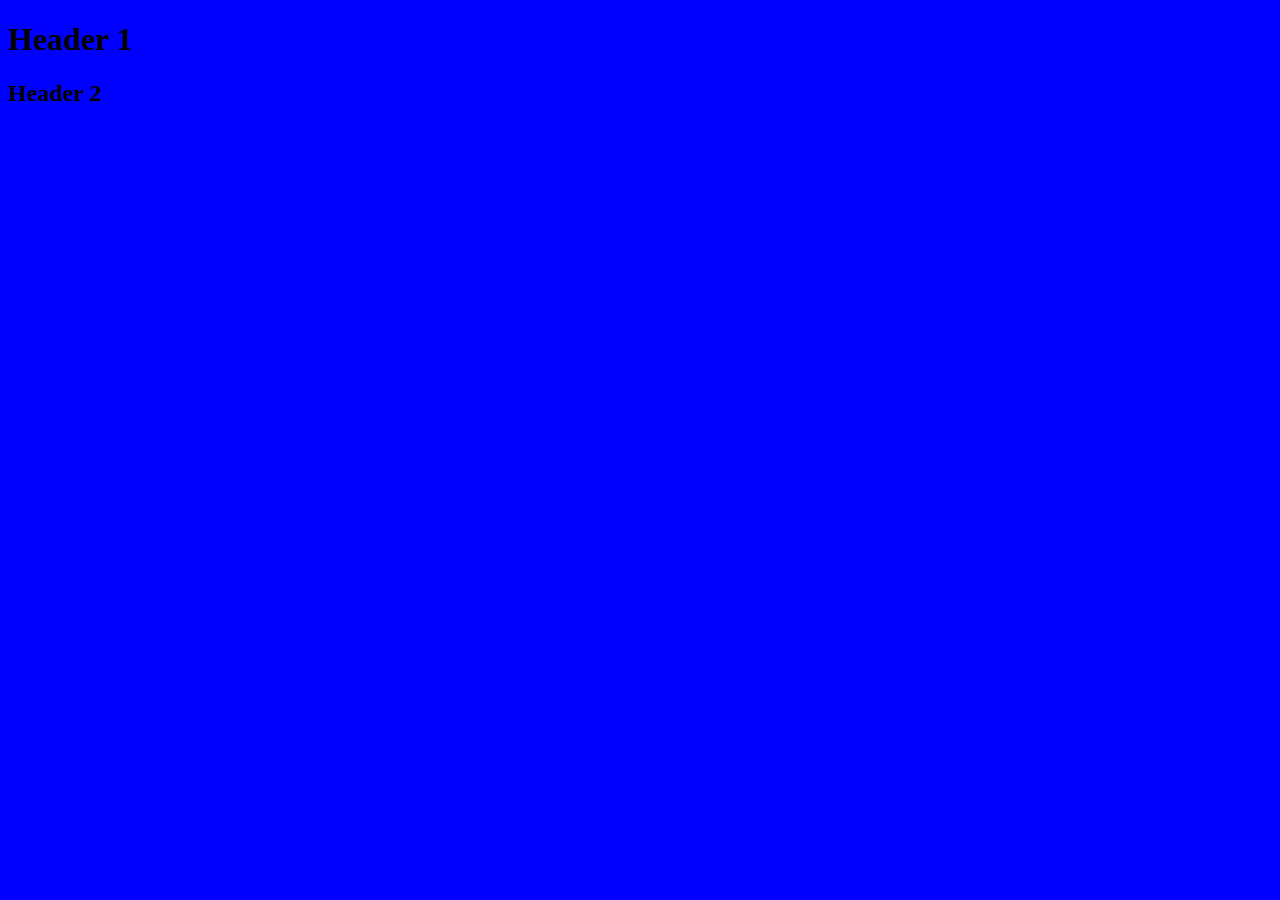
==== index.html @ 5ca87b58 "Update index.html" ====
<!DOCTYPE html>
<html lang="en">
<head>
    <meta charset="UTF-8">
    <meta name="viewport" content="width=device-width, initial-scale=1.0">
    <title>Document</title>
    <style>
        body{
            background-color: blue;
        }
    </style>
</head>
<body>
    <h1> Header 1</h1>
    <h2>Header 2</h2>
</body>
</html>
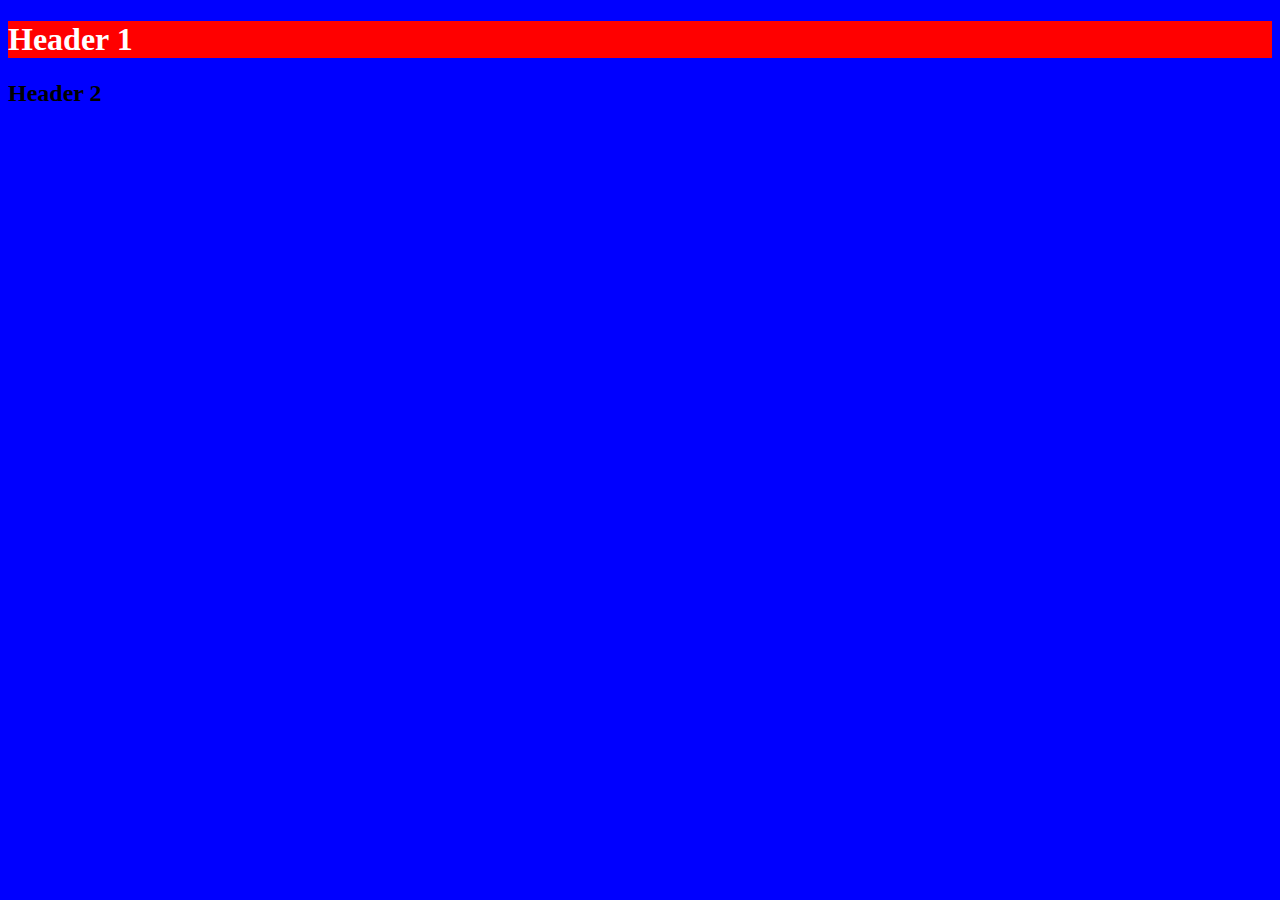
==== commit 3585bef1: "changed text color" ====
--- a/index.html
+++ b/index.html
@@ -7,6 +7,11 @@
     <style>
         body{
             background-color: blue;
+            
+        }
+        h1{
+            background-color: red;
+            color: white;
         }
     </style>
 </head>
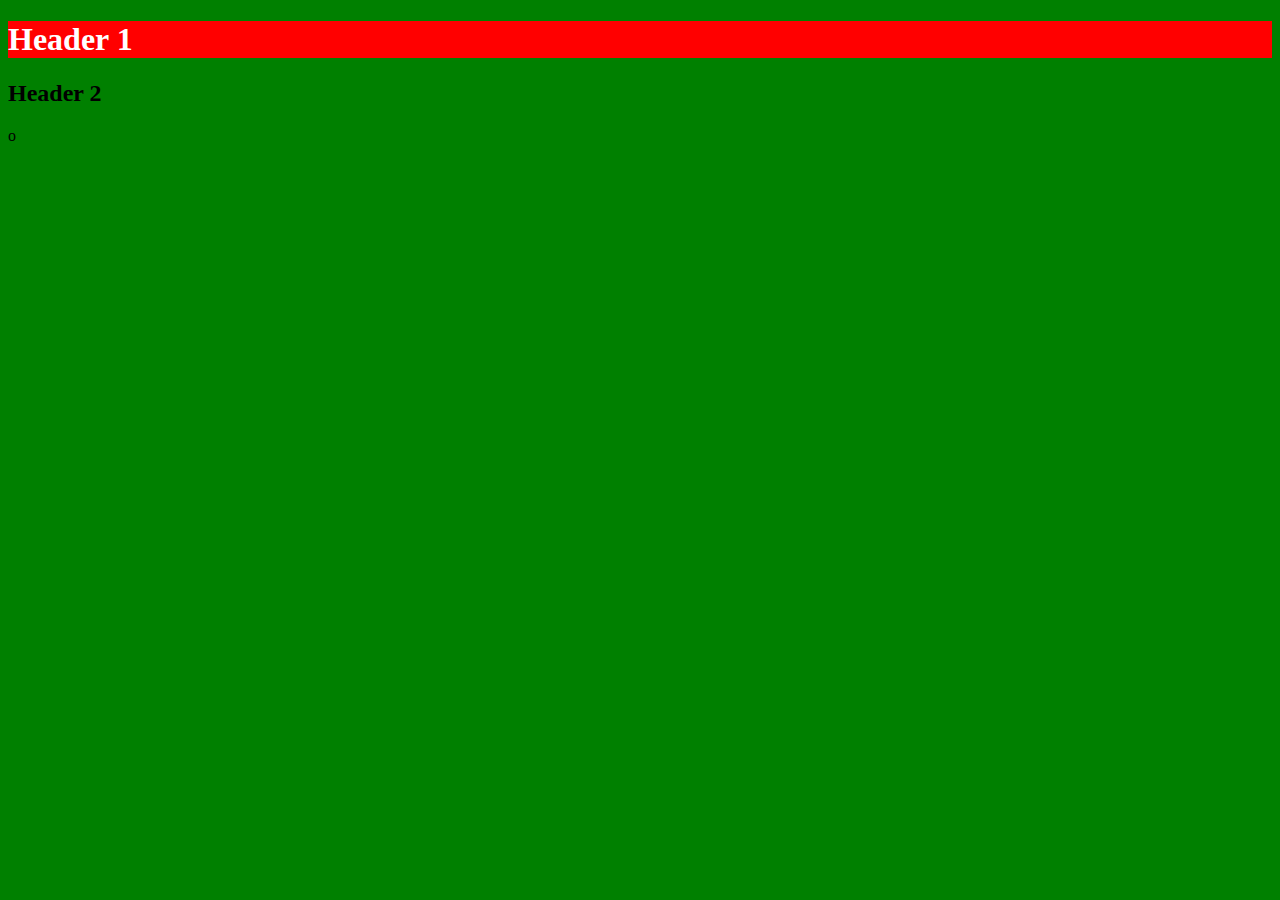
==== commit 15ddef9b: "Change Background Color" ====
--- a/index.html
+++ b/index.html
@@ -6,7 +6,7 @@
     <title>Document</title>
     <style>
         body{
-            background-color: blue;
+            background-color: green;
             
         }
         h1{
@@ -20,3 +20,4 @@
     <h2>Header 2</h2>
 </body>
 </html>
+o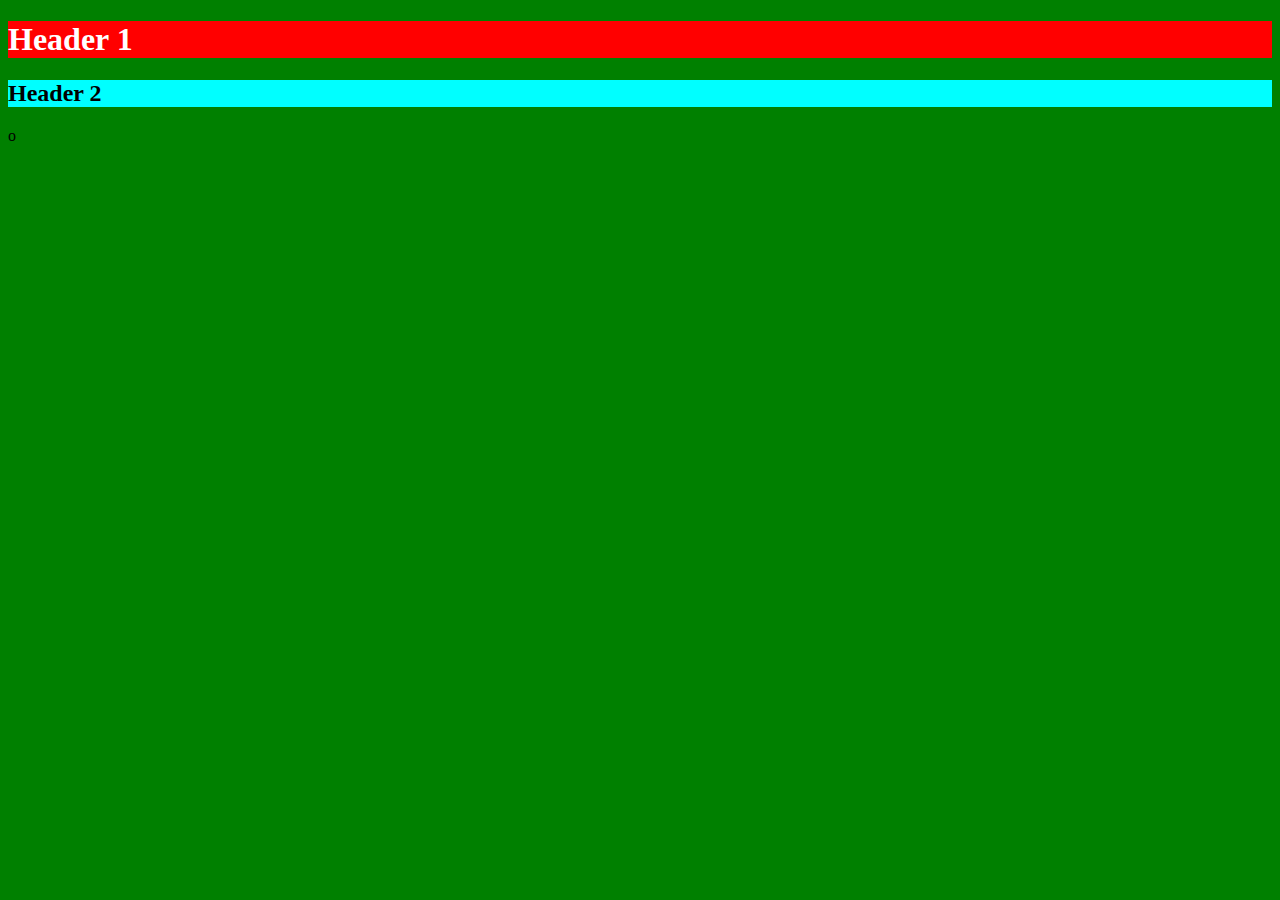
==== commit ad93d069: "added a new background" ====
--- a/index.html
+++ b/index.html
@@ -13,6 +13,10 @@
             background-color: red;
             color: white;
         }
+        h2{
+background-color: aqua;
+        }
+    
     </style>
 </head>
 <body>
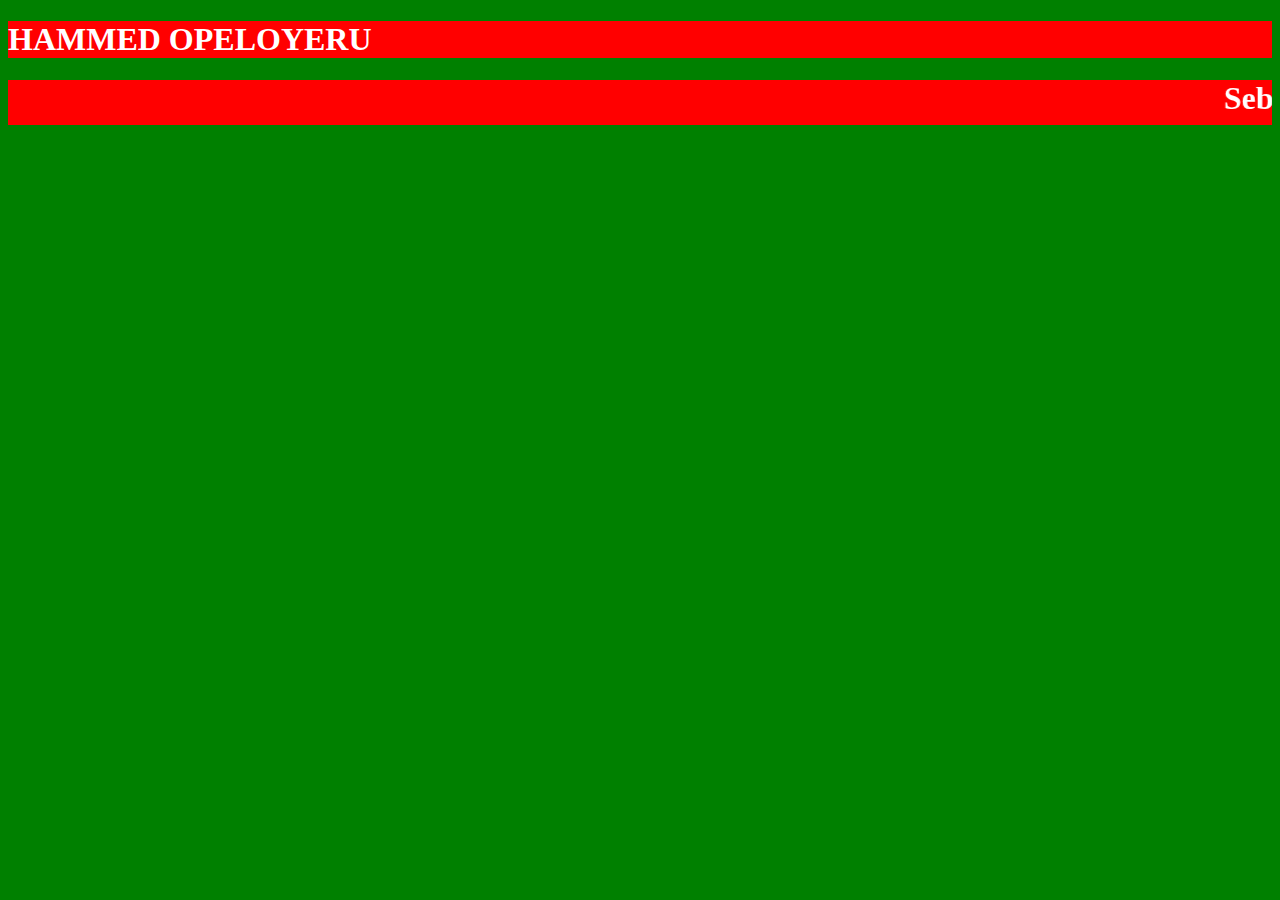
==== commit 0107f988: "Update index.html" ====
--- a/index.html
+++ b/index.html
@@ -20,8 +20,7 @@
     </style>
 </head>
 <body>
-    <h1> Header 1</h1>
-    <h2>Header 2</h2>
+    <h1> HAMMED OPELOYERU</h1>
+    <h1><marquee> Sebastian </marquee></h1>
 </body>
 </html>
-o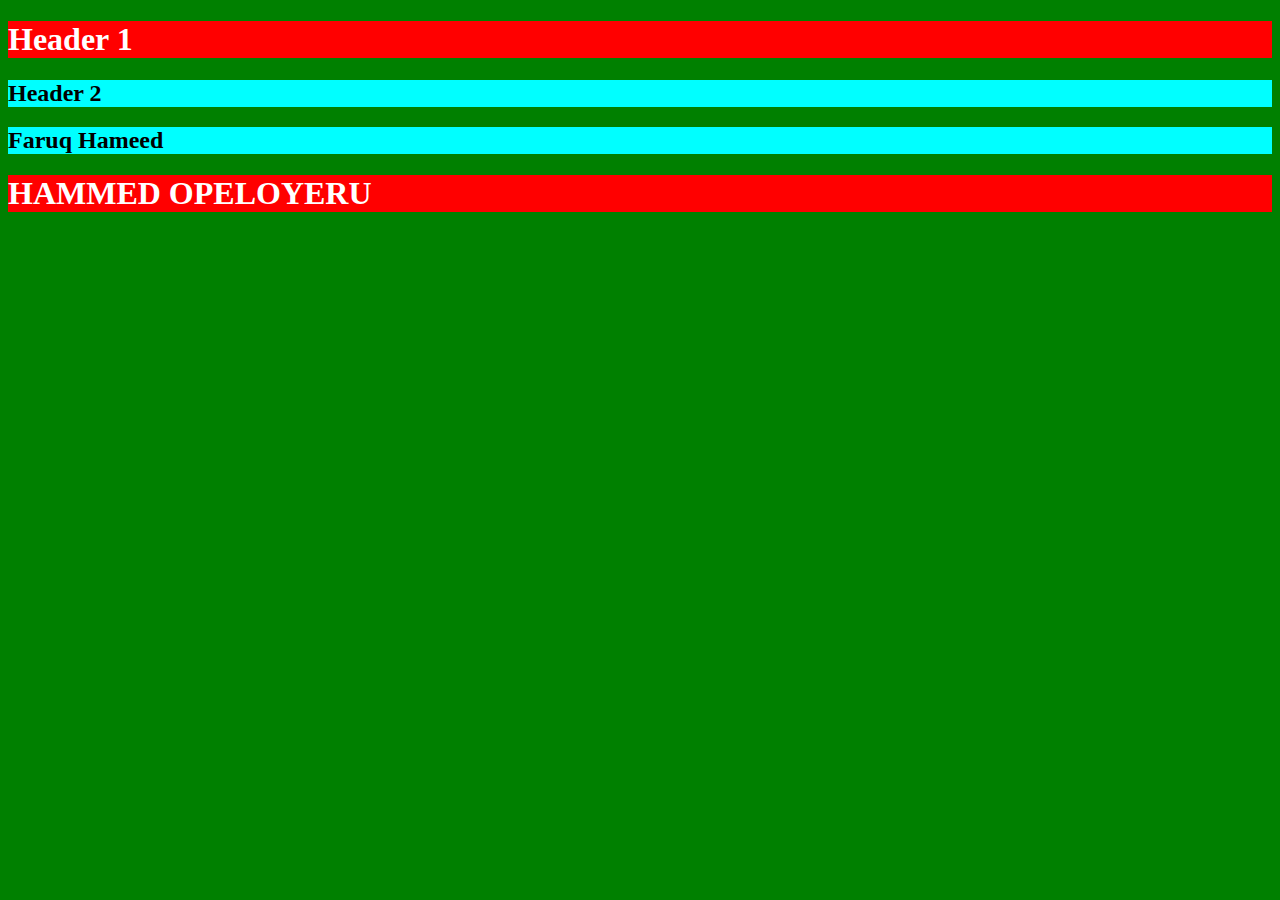
==== commit 27619a09: "Merge pull request #1 from Etimpeter/patch-1" ====
--- a/index.html
+++ b/index.html
@@ -1,26 +1,35 @@
 <!DOCTYPE html>
 <html lang="en">
+
 <head>
     <meta charset="UTF-8">
     <meta name="viewport" content="width=device-width, initial-scale=1.0">
     <title>Document</title>
     <style>
-        body{
+        body {
             background-color: green;
-            
         }
-        h1{
+
+        h1 {
             background-color: red;
             color: white;
         }
-        h2{
-background-color: aqua;
+
+        h2 {
+            background-color: aqua;
         }
-    
     </style>
 </head>
+
 <body>
-    <h1> HAMMED OPELOYERU</h1>
-    <h1><marquee> Sebastian </marquee></h1>
+
+
+    <h1> Header 1</h1>
+    <h2>Header 2</h2>
+    <h2> Faruq Hameed</h2>
+    <h1 class="hammed"> HAMMED OPELOYERU</h1>
+
+
 </body>
+
 </html>
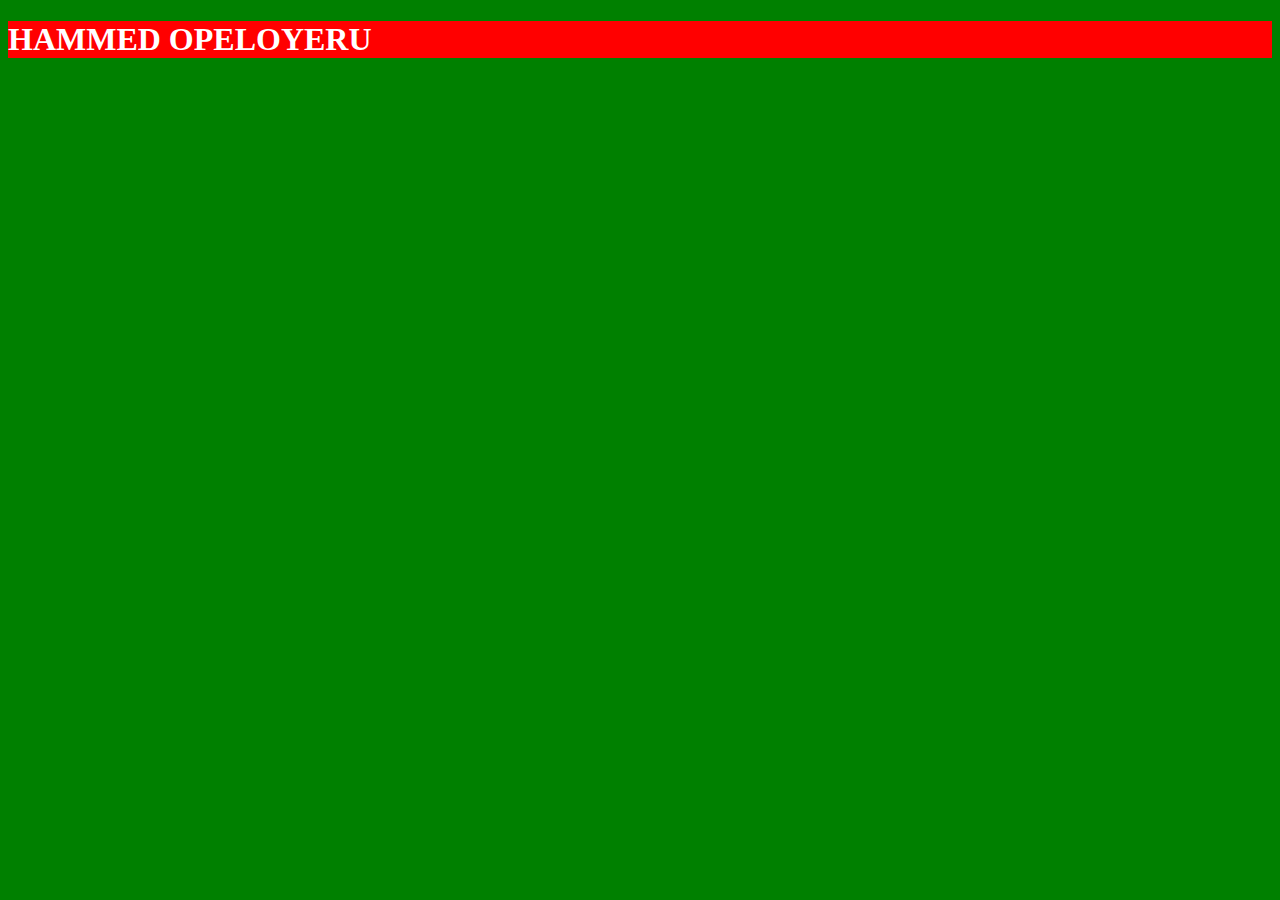
==== commit fa412292: "Added txt.doc file" ====
--- a/index.html
+++ b/index.html
@@ -1,35 +1,26 @@
 <!DOCTYPE html>
 <html lang="en">
-
 <head>
     <meta charset="UTF-8">
     <meta name="viewport" content="width=device-width, initial-scale=1.0">
     <title>Document</title>
     <style>
-        body {
+        body{
             background-color: green;
+            
         }
-
-        h1 {
+        h1{
             background-color: red;
             color: white;
         }
-
-        h2 {
-            background-color: aqua;
+        h2{
+background-color: aqua;
         }
+    
     </style>
 </head>
-
 <body>
-
-
-    <h1> Header 1</h1>
-    <h2>Header 2</h2>
-    <h2> Faruq Hameed</h2>
-    <h1 class="hammed"> HAMMED OPELOYERU</h1>
-
-
+    <h1> HAMMED OPELOYERU</h1>
+    
 </body>
-
-</html>
+</html>